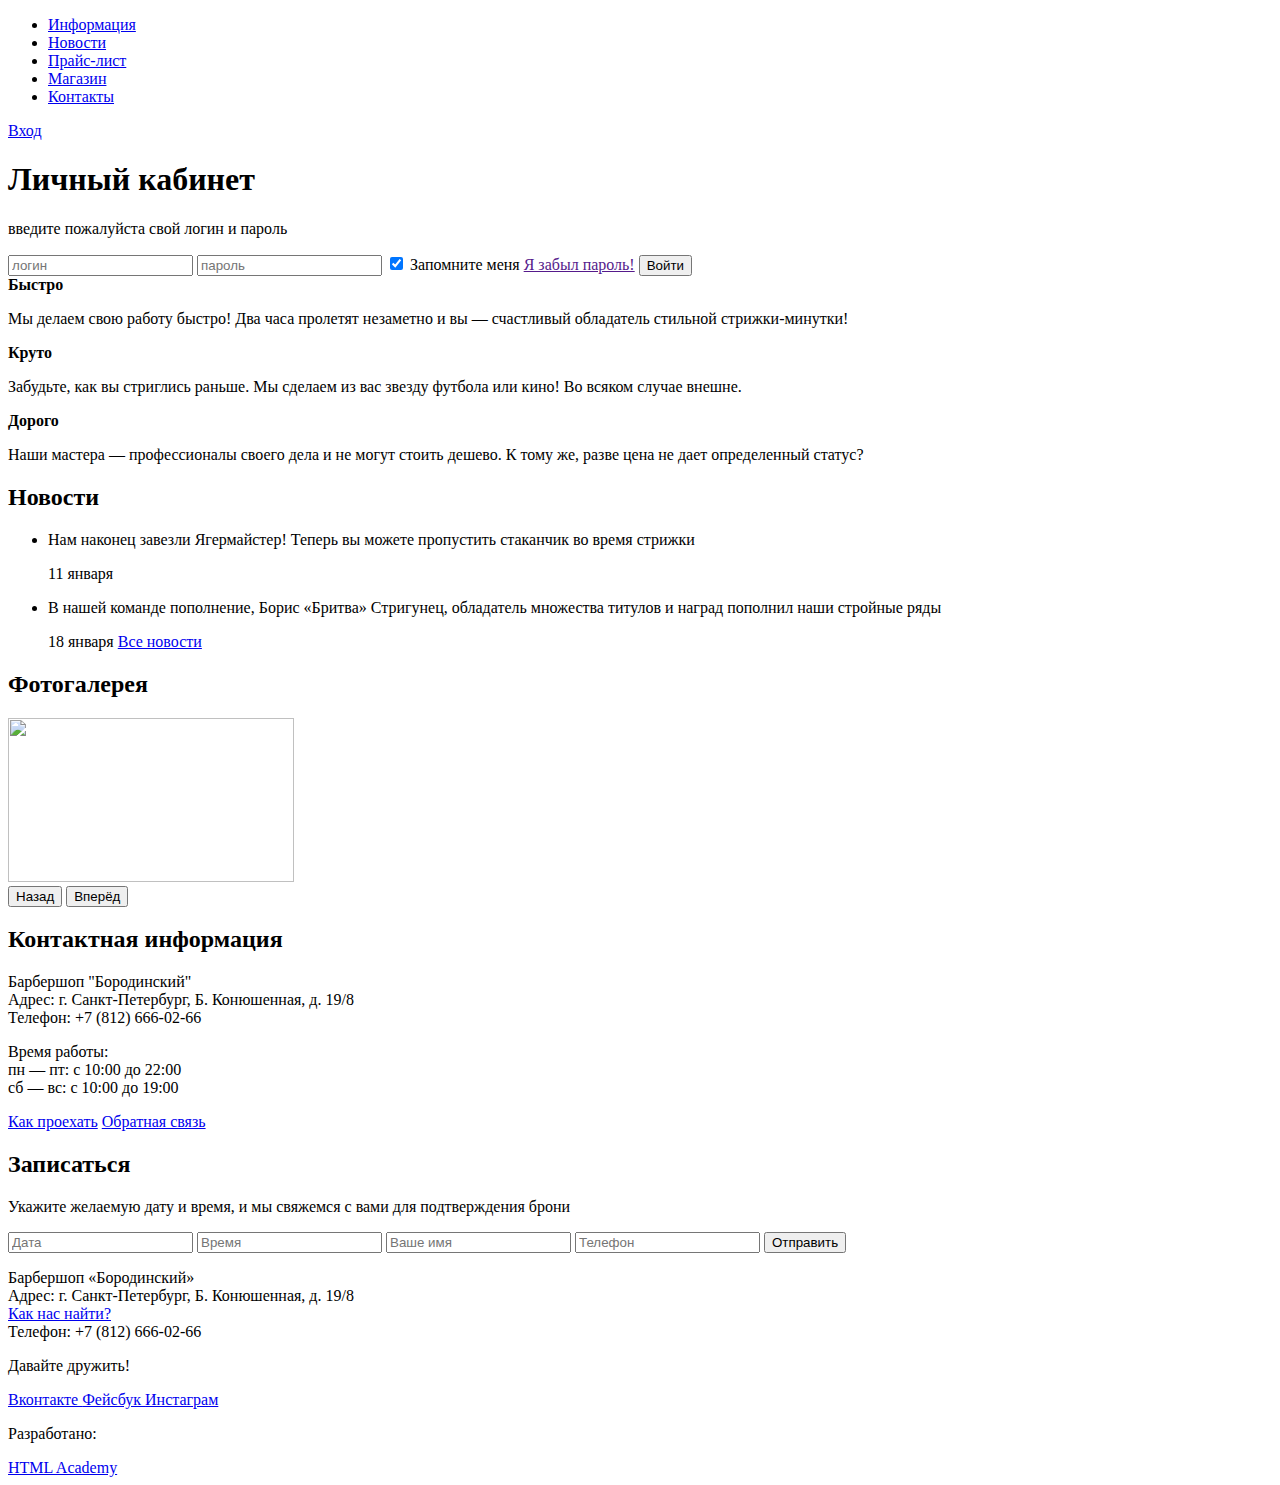
==== project/index.html @ b2cbfb6e "Новые страницы" ====
<!DOCTYPE html>
<html lang="ru">
<head>
	<meta charset="UTF-8">
	<title>Барбершоп "Бородинский"</title>
</head>
<body>
	<header class="main-header">
		<div class="container">
			<nav class="main-navigation">
            	<ul>
            		<li>
              			<a href="#">Информация</a>
            		</li>
            		<li>
              			<a href="#">Новости</a>
            		</li>
            		<li>
              			<a href="#">Прайс-лист</a>
            		</li>
            		<li>
              			<a href="#">Магазин</a>
            		</li>
            		<li>
              			<a href="#">Контакты</a>
            		</li>
          		</ul> 
        	</nav>
        	<div class="user-block">
    			<a class="login" href="#">Вход</a>      
        	</div>
        	<div class="login-form">
        		<h1>
        			Личный кабинет
        		</h1>
        		<p>
        			введите пожалуйста свой логин и пароль
        		</p>
        		<form>
        			<input type="text" name="login" placeholder="логин">
        			<input type="password" name="password" placeholder="пароль">
        			<input type="checkbox" name="remember" id="rem" checked>
        			<label for="rem">
        				Запомните меня
        			</label>
        			<a href="">Я забыл пароль!</a>
        			<button type="submit">Войти</button>
        		</form>
        	</div>	
		</div>
	</header>
	<main>
		<div class="logo">
			
		</div>
		<div class="features">
			<div class="features-item">
				<b class="features-name">
					Быстро
				</b>
				<p>
					Мы делаем свою работу быстро! Два часа пролетят незаметно и вы — счастливый обладатель стильной стрижки-минутки!
				</p>
			</div>
			 <div class="features-item">
          		<b class="features-name">Круто</b>
          		<p>  
          			Забудьте, как вы стриглись раньше. Мы сделаем из вас звезду футбола или кино! Во всяком случае внешне.
          		</p>
        	</div>
        	<div class="features-item">
          		<b class="features-name">Дорого</b>
          		<p>
          			Наши мастера — профессионалы своего дела и не могут стоить дешево. К тому же, разве цена не дает определенный статус?
          		</p>
        	</div>
		</div>
		<div class="index-content">
			<div class="index-content-left">
				<h2 class="index-content-title">
					Новости
				</h2>
				<ul class="news-preview">
					<li>
						<p>
							Нам наконец завезли Ягермайстер! Теперь вы можете пропустить стаканчик во время стрижки
						</p>
						<time datetime="2016-01-11">
							11 января
						</time>
					</li>
					<li>
						<p>
							В нашей команде пополнение, Борис «Бритва» Стригунец, обладатель множества титулов и наград пополнил наши стройные ряды
						</p>
						<time datetime="2016-01-18">
							18 января
						</time>
						<a class="btn" href="#">
							Все новости
						</a>
					</li>	
				</ul>	
			</div>
			<div class="index-content-right">
				<h2 class="index-content-title">
					Фотогалерея
				</h2>
				<div class="gallery">
					<div class="gallery-content">
						<img src="img/photo-1.jpg" width="286" height="164" alt="">
					</div>
					<button class="btn gallery-prev" type="button">
						Назад
					</button>
					<button class="btn gallery-next" type="button">
						Вперёд
					</button>
				</div>
			</div>
		</div>
		<div class="index-content">
			<div class="index-content-left">
				<h2 class="index-content-title">
					Контактная информация
				</h2>
				<p>
					Барбершоп "Бородинский"<br>
					Адрес: г. Санкт-Петербург, Б. Конюшенная, д. 19/8<br>
					Телефон: +7 (812) 666-02-66
				</p>
				<p>
					Время работы:<br>
					пн — пт: с 10:00 до 22:00<br>
            		сб — вс: с 10:00 до 19:00
				</p>
				<a href="#" class="btn">Как проехать</a>
				<a href="#" class="btn">Обратная связь</a>
			</div>
			<div class="index-content-right">
				<h2 class="index-content-title">
					Записаться
				</h2>
				<p>
					Укажите желаемую дату и время, и мы свяжемся с вами для подтверждения брони 
				</p>
				<form class="appointment-form" action="https://echo.htmlacademy.ru" method="post">
					<input type="text" name="date" value="" placeholder="Дата">
            		<input type="text" name="time" value="" placeholder="Время">
            		<input type="text" name="name" value="" placeholder="Ваше имя">
            		<input type="tel" name="phone" value="" placeholder="Телефон">
            		<button class="btn" type="submit">
            			Отправить
            		</button>
				</form>
			</div>
		</div>
	</main>
	<footer class="main-footer">
		<div class="container">
			<div class="footer-contacts">
				<p>
					Барбершоп «Бородинский»<br>
          			Адрес: г. Санкт-Петербург, Б. Конюшенная, д. 19/8<br>
          			<a href="#">Как нас найти?</a><br>
          			Телефон: +7 (812) 666-02-66
				</p>
			</div>
			<div class="footer-social">
				<p>
					Давайте дружить!
				</p>
				<a class="social-btn social-btn-vk" href="#">			
					Вконтакте
				</a>
          		<a class="social-btn social-btn-fb" href="#">
          			Фейсбук
          		</a>
          		<a class="social-btn social-btn-inst" href="#">			
          			Инстаграм
          		</a>
			</div>
			<div class="footer-copyright">
				<p>
					Разработано:
				</p>
          		<a class="btn" href="https://htmlacademy.ru">
          			HTML Academy
          		</a>
			</div>
		</div>
		<div class="map"></div>
	</footer>
</body>
</html>
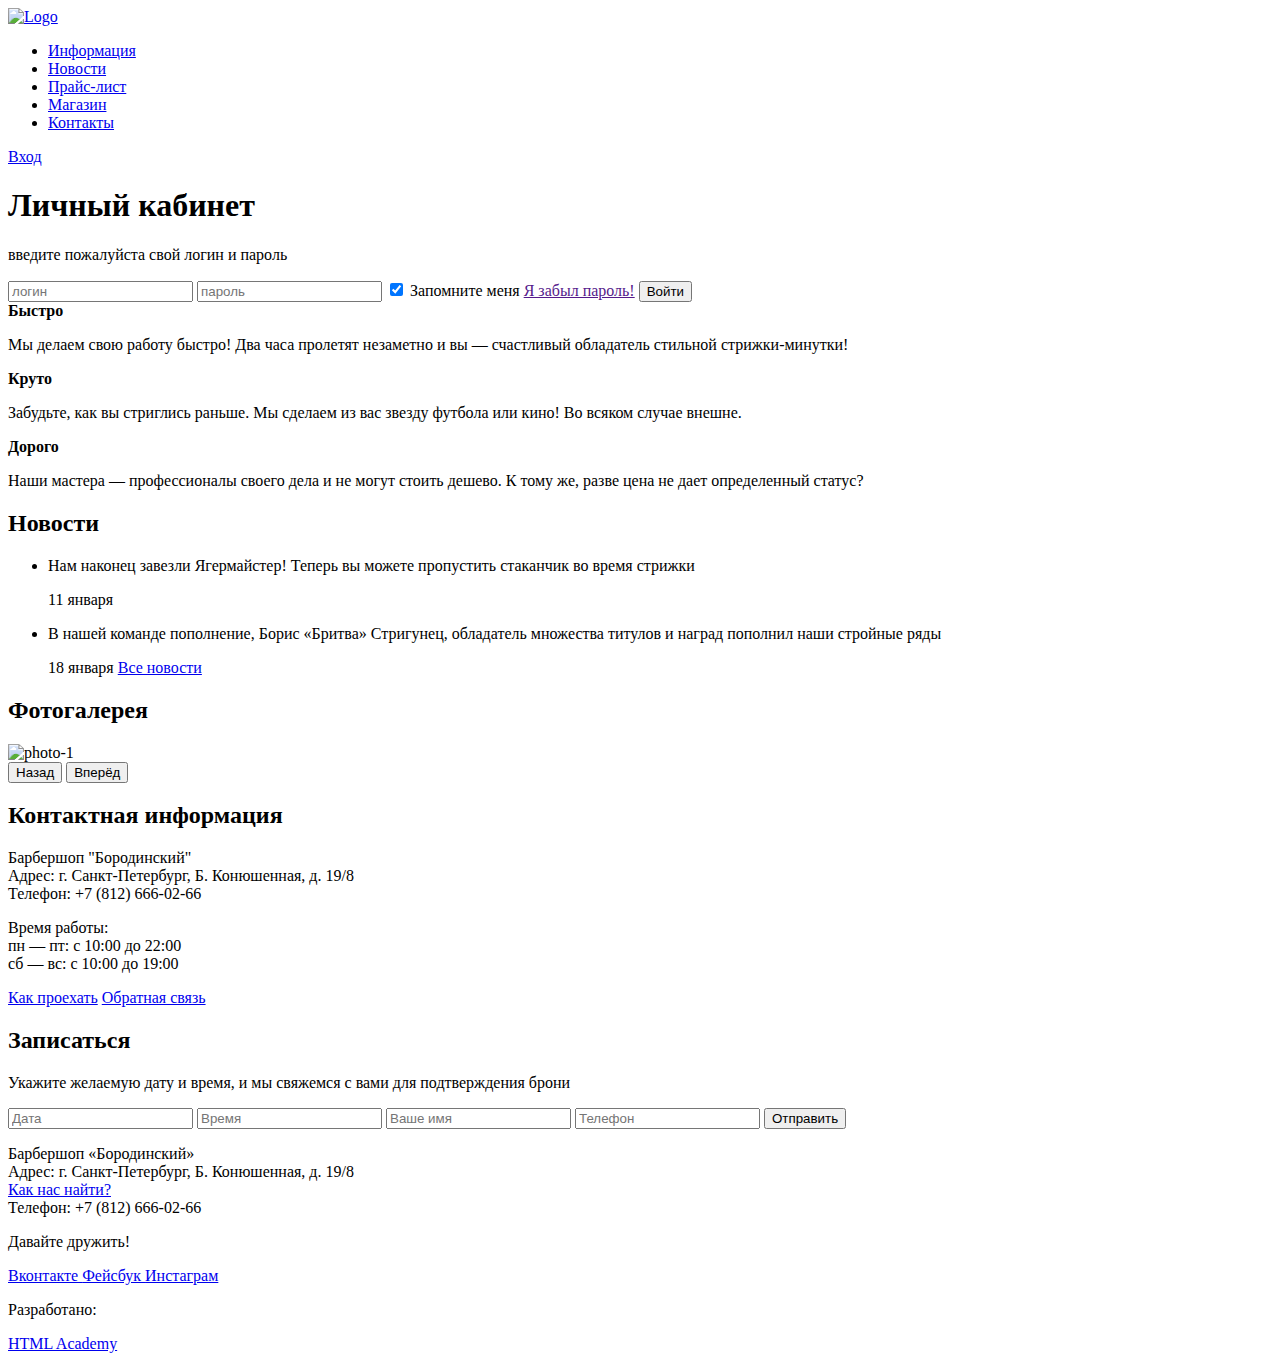
==== commit 2df9c100: "Доработал код" ====
--- a/project/index.html
+++ b/project/index.html
@@ -7,6 +7,9 @@
 <body>
 	<header class="main-header">
 		<div class="container">
+			<div class="Logo">
+				<a href="index.html"><img src="http://placehold.it/150x100" alt="Logo"></a>
+			</div>
 			<nav class="main-navigation">
             	<ul>
             		<li>
@@ -16,10 +19,10 @@
               			<a href="#">Новости</a>
             		</li>
             		<li>
-              			<a href="#">Прайс-лист</a>
+              			<a href="price.html">Прайс-лист</a>
             		</li>
             		<li>
-              			<a href="#">Магазин</a>
+              			<a href="shop.html">Магазин</a>
             		</li>
             		<li>
               			<a href="#">Контакты</a>
@@ -108,7 +111,7 @@
 				</h2>
 				<div class="gallery">
 					<div class="gallery-content">
-						<img src="img/photo-1.jpg" width="286" height="164" alt="">
+						<img src="img/photo-1.jpg" width="286" height="164" alt="photo-1">
 					</div>
 					<button class="btn gallery-prev" type="button">
 						Назад
